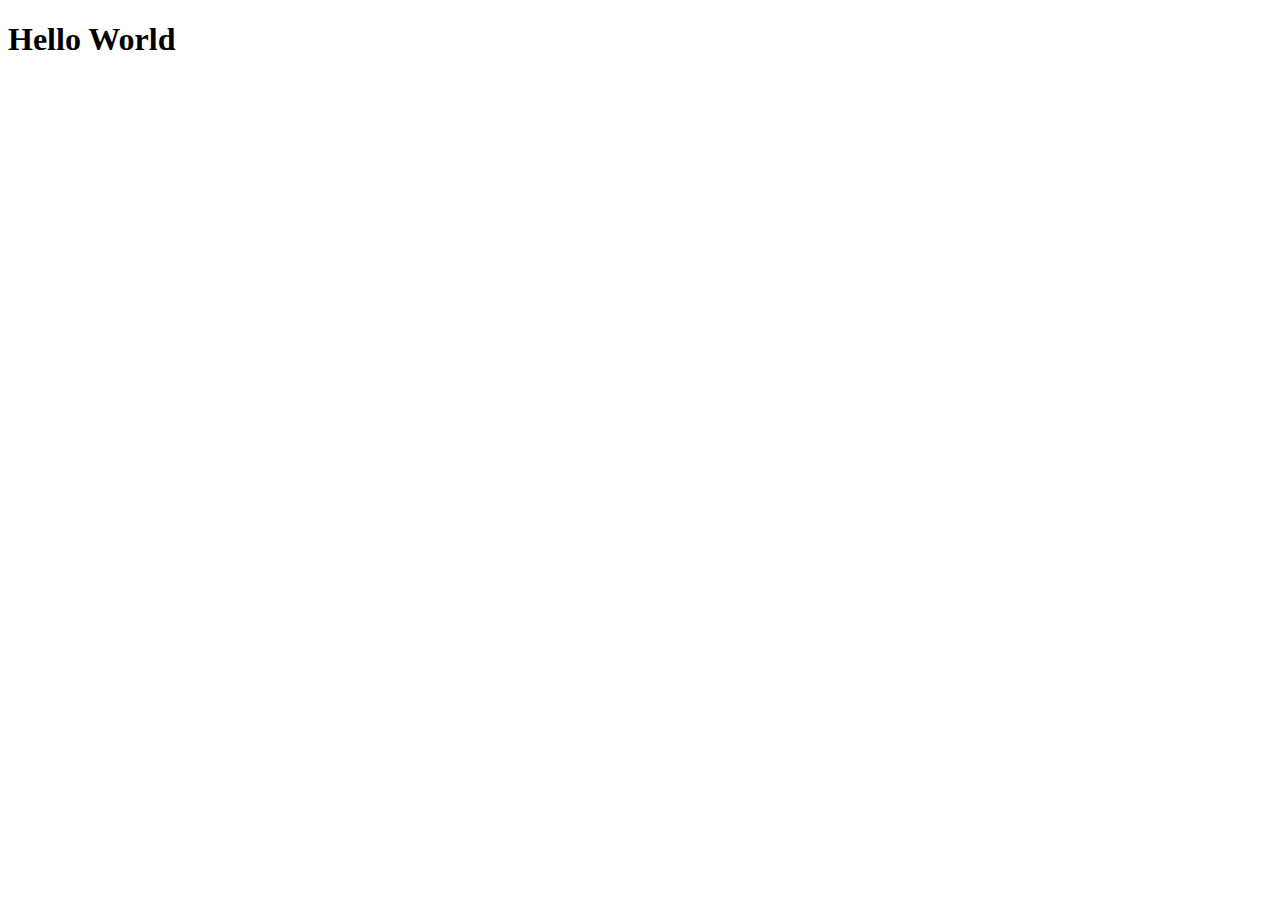
==== index.html @ 7bf2ed98 "firstcommit" ====
<!DOCTYPE html>
<html lang="en">
<head>
    <meta charset="UTF-8">
    <meta name="viewport" content="width=, initial-scale=1.0">
    <title>Document</title>
</head>
<body>
    <h1>Hello World</h1>
</body>
</html>
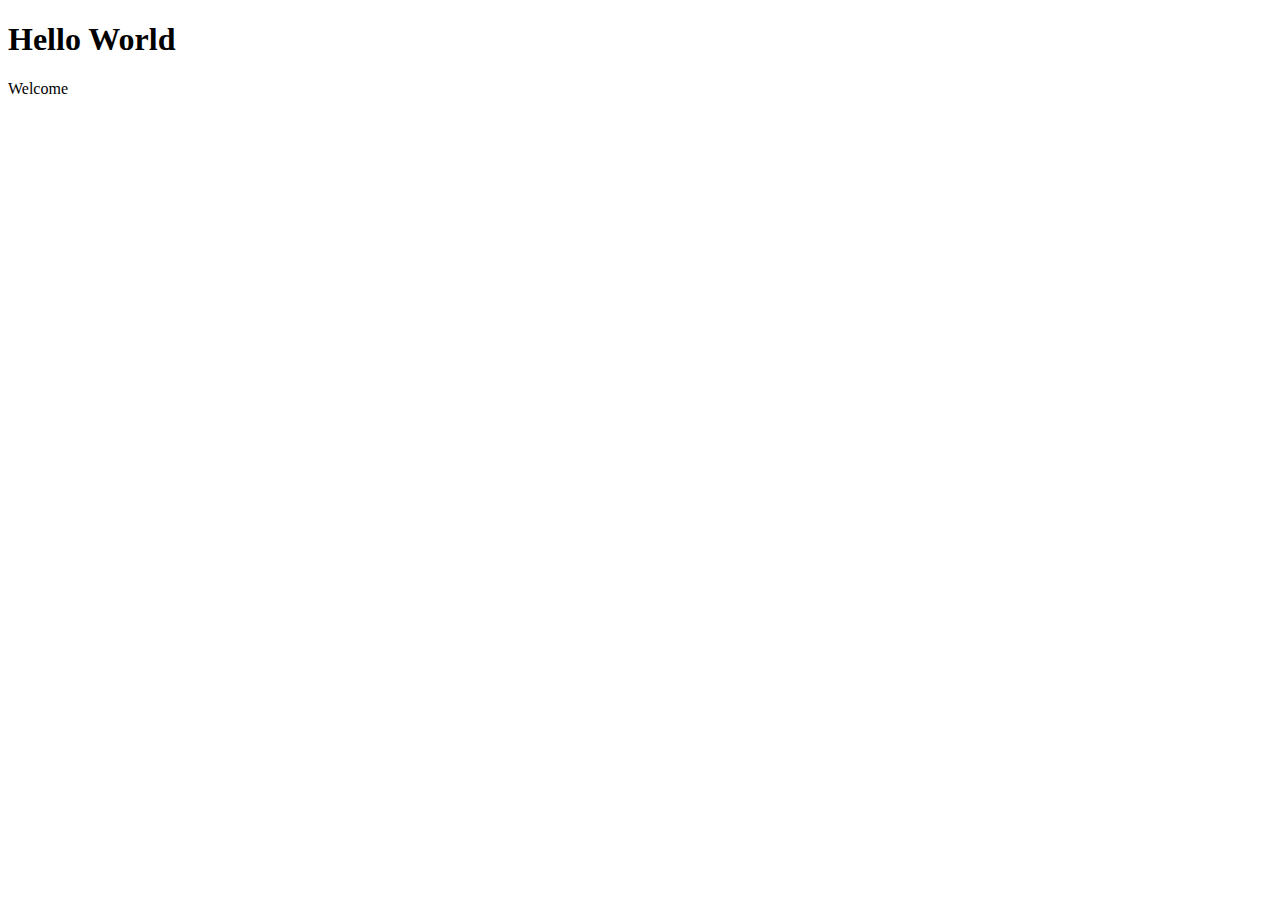
==== commit ff508a2d: "secondcommit" ====
--- a/index.html
+++ b/index.html
@@ -7,5 +7,6 @@
 </head>
 <body>
     <h1>Hello World</h1>
+    <p>Welcome</p>
 </body>
 </html>